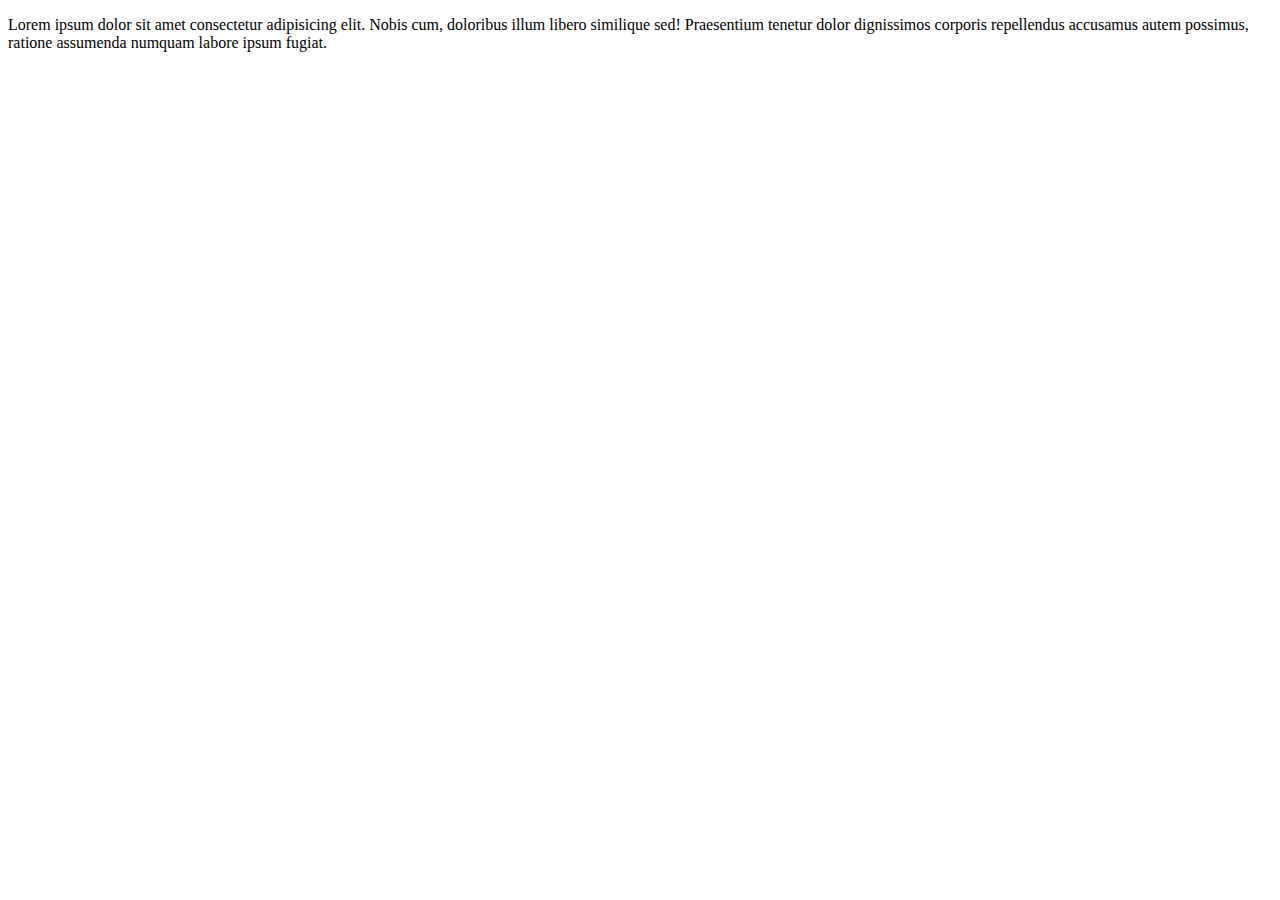
==== contact.html @ 92affbe4 "Add files via upload" ====
<!DOCTYPE html>
<html lang="en">
<head>
    <meta charset="UTF-8">
    <meta name="viewport" content="width=device-width, initial-scale=1.0">
    <title>Steven-Jenny-Store</title>
    <link rel="preconnect" href="https://fonts.googleapis.com">
<link rel="preconnect" href="https://fonts.gstatic.com" crossorigin>
<link href="https://fonts.googleapis.com/css2?family=Martel:wght@200;300;400;600;700;800;900&family=Mooli&family=Playwrite+CU:wght@100..400&family=Teko:wght@300..700&display=swap" rel="stylesheet">
    <link rel="stylesheet" href="styles.css">
</head>
<body>

    <div class="contact-info">
        <p>
            Lorem ipsum dolor sit amet consectetur adipisicing elit. Nobis cum, doloribus illum libero similique sed! Praesentium tenetur dolor dignissimos corporis repellendus accusamus autem possimus, ratione assumenda numquam labore ipsum fugiat.
        </p>
    </div>
</body>
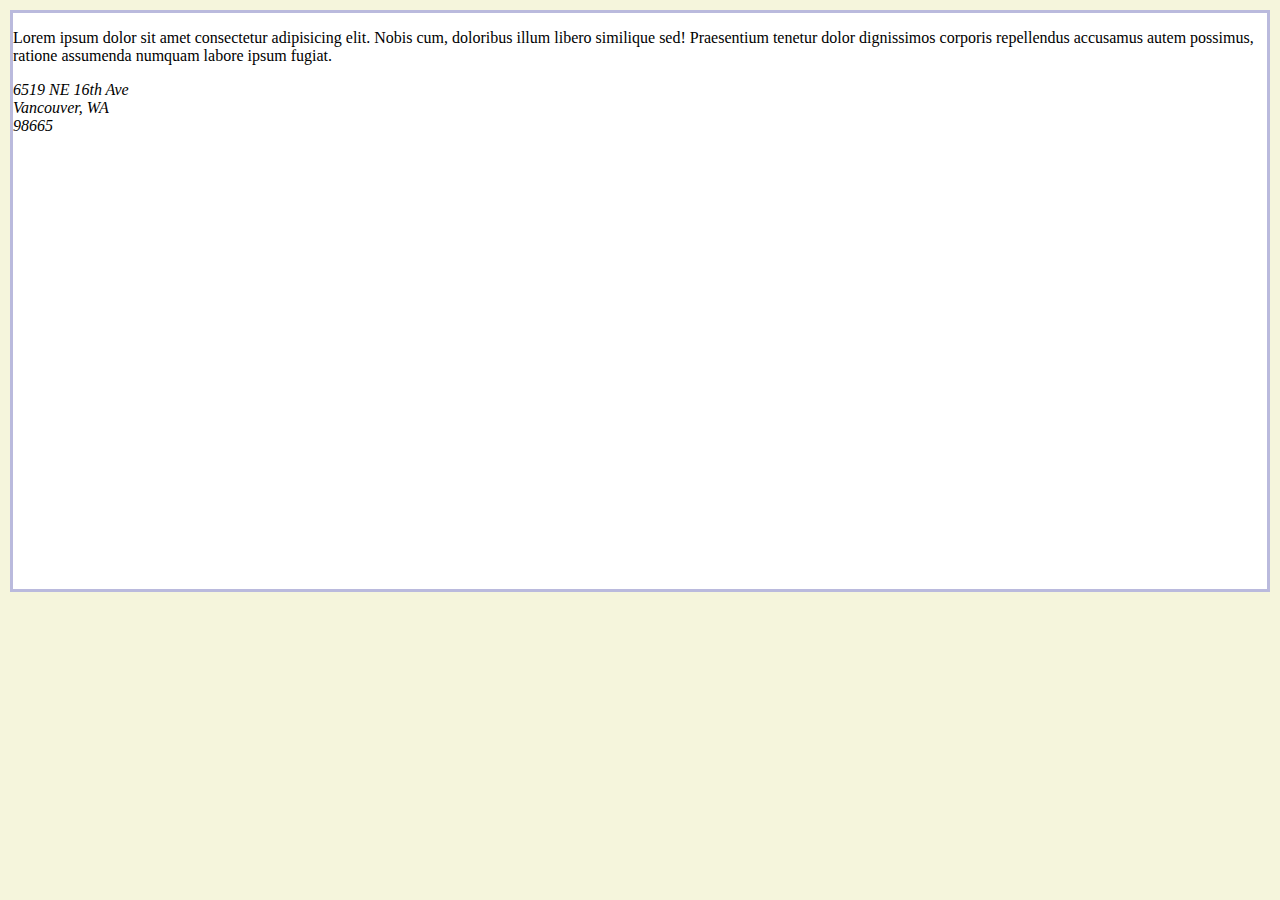
==== commit 66f63bf4: "Update contact.html" ====
--- a/contact.html
+++ b/contact.html
@@ -15,5 +15,9 @@
         <p>
             Lorem ipsum dolor sit amet consectetur adipisicing elit. Nobis cum, doloribus illum libero similique sed! Praesentium tenetur dolor dignissimos corporis repellendus accusamus autem possimus, ratione assumenda numquam labore ipsum fugiat.
         </p>
+        <address>
+            6519 NE 16th Ave<br> Vancouver, WA<br> 98665
+        </address>
+        <iframe src="https://www.google.com/maps/embed?pb=!1m18!1m12!1m3!1d331.2342893164861!2d-122.65571280854687!3d45.66986928511561!2m3!1f0!2f0!3f0!3m2!1i1024!2i768!4f13.1!3m3!1m2!1s0x5495aefac1c0031b%3A0xf1e29d50afa170cb!2s6519%20NE%2016th%20Ave%2C%20Vancouver%2C%20WA%2098665!5e0!3m2!1sen!2sus!4v1737153057028!5m2!1sen!2sus" width="600" height="450" style="border:0;" allowfullscreen="" loading="lazy" referrerpolicy="no-referrer-when-downgrade"></iframe>
     </div>
-</body>+</body>
--- a/styles.css
+++ b/styles.css
@@ -0,0 +1,308 @@
+:root {
+    font-family: Georgia, 'Times New Roman', Times, serif;
+    min-height: 100vh;
+    max-width: 1280px;
+    background-color: beige;
+    margin: 0 auto;
+}
+
+body {
+    margin: 10px;
+    background-color: white;
+    border: 3px solid rgb(186, 186, 221);
+}
+
+.page-container {
+    margin-bottom: 70px;
+}
+
+
+nav {
+    background-color: bisque;
+    display: flex;
+    flex-direction: row;
+    justify-content: space-between;
+}
+
+nav .logo {
+    display: flex;
+    align-items: center;
+}
+
+nav .logo img {
+    width: 56px;
+    height: 56px;
+    padding: 8px;
+    border-radius: 50%;
+}
+nav .logo .title {
+    color: black;
+    font-size: 24px;
+    font-weight: bold;
+    padding-left: 20px;
+}
+
+nav ul {
+    display: flex;
+    flex-direction: row;
+    flex-wrap: wrap;
+    justify-content: flex-start;
+    list-style: none;
+}
+
+nav ul li {
+    color: darkgoldenrod;
+    padding: 22px 40px;
+    background-color: darkslategray;
+}
+
+nav ul li:hover {
+    background-color: rgb(37, 37, 31);
+}
+nav ul li.active {
+    background-color: darkgreen;
+}
+
+nav ul li a {
+    color: aliceblue;
+    text-decoration: none;
+}
+
+@media all and (max-width: 800px) {
+    nav {
+        justify-content: flex-start;
+    }
+
+    nav ul {
+        justify-content: space-between;
+    }
+}
+
+@media all and (max-width: 600px) {
+    nav {
+        flex-direction: column;
+        align-items: center;
+    }
+
+    nav ul {
+        width: 100%;
+        flex-direction: column;
+        align-items: stretch;
+    }
+
+    nav ul li {
+        text-align: center;
+    }
+}
+
+.banner {
+    display: flex;
+    justify-content: center;
+    align-items: center;
+    width: 90%;
+    height: 450px;
+    background-image: url('https://st5.depositphotos.com/4256003/64429/i/450/depositphotos_644296576-stock-photo-beautiful-crystal-forest-digital-art.jpg');
+    background-size: cover;
+    background-position: center;
+    text-align: center;
+    border: 4px solid darkgoldenrod;
+    border-radius: 10%;
+    margin-left: 10px;
+    padding-right: 95px;
+    
+}
+    
+    
+
+@keyframes appear {
+    from {
+        opacity: 0.0;
+        top: -100px;
+    }
+
+    to {
+        opacity: 1.0;
+        top: 0.0;
+    }
+}
+
+.banner  .heading {
+    flex: 1;
+    justify-self: center;
+    color: aliceblue;
+    font-size: 3em;
+    font-weight: bold;
+    position: center;
+    animation: appear 1s ease-in-out 0s forwards;
+}
+
+.banner .heading small {
+    font-size: 24px;
+}
+
+.maintext {
+    font-size: 18px;
+    padding: 12px;
+}
+
+.subtext {
+    display: flex;
+}
+
+.subtext div {
+    padding: 20px;
+    margin: 10px;
+    border-radius: 10px;
+    color: rgb(246, 249, 250);
+}
+
+.subtext .red {
+    background-color: darkgoldenrod;
+    background-image: url(https://pbs.twimg.com/media/FcOfgKPXoAAzBWw.jpg:large);
+    border: 2px solid goldenrod;
+    border-radius: 20%;
+    background-size: cover;
+    
+}
+
+.subtext .yellow {
+    background-color: darksalmon;
+    background-image: url(https://encrypted-tbn0.gstatic.com/images?q=tbn:ANd9GcT77ekMsXvfRdVtc7ARmsfAESsU2tI1NehufQ&s);
+    background-size: cover;
+    border-radius: 20%;
+    border: 2px solid darkgoldenrod;
+    color: black;
+}
+
+
+
+.subtext .green {
+    background-color: burlywood;
+    background-image: url(https://img77.uenicdn.com/image/upload/v1654408394/business/1831d5ad-7800-42fe-ba8c-882afdb90f4f.jpg);
+    background-position: center;
+    background-size: cover;
+    border-radius: 20%;
+    border: 2px solid darkgoldenrod;
+}
+
+
+.quote {
+    display: block;
+    background-color: burlywood;
+    padding: 50px;
+    text-align: center;
+    font-style: italic;
+}
+
+.quote::before {
+    display: inline-block;
+    content: open-quote;
+    color: black;
+    font-size: 32px;
+}
+
+.quote::after {
+    display: inline-block;
+    content: close-quote;
+    color: black;
+    font-size: 32px;
+}
+
+h3.title {
+    font-size: 24px;
+    padding: 12px;
+    margin: 6px;
+    border-top: 5px solid darkgreen;
+    border-bottom: 5px solid darkgreen;
+}
+
+.store {
+    display: flex;
+    flex-direction: row;
+    justify-content: center;
+    flex-wrap: wrap;
+}
+
+.rocks {
+   flex-basis: 200px;
+   box-sizing: border-box;
+   padding: 20px;
+   margin: 20px;
+   border: 2px solid darkgreen;
+   border-radius: 10px;
+}
+
+
+.jewelry {
+    flex-basis: 200px;
+   box-sizing: border-box;
+   padding: 20px;
+   margin: 20px;
+   border: 2px solid darkgreen;
+   border-radius: 10px;
+}
+.jewelry img {
+    opacity: 0.5;
+}
+
+.furniture {
+    flex-basis: 200px;
+   box-sizing: border-box;
+   padding: 20px;
+   margin: 20px;
+   border: 2px solid darkgreen;
+   border-radius: 10px;
+   
+}
+
+.furniture img {
+    background-position: center;
+}
+
+
+.store h4 {
+    font-size: 20px;
+    padding: 12px;
+    margin: 6px;
+    border-top: 5px solid darkgreen;
+    border-bottom: 5px solid darkgreen;  
+}
+
+.store p {
+    padding: 0px 12px;
+}
+
+.store img {
+    width: 100%;
+    border-radius: 10px;
+    transition: all 0.5s ease-in-out;
+    border-radius: 50%;
+        
+}
+
+.store img:hover {
+    transform: scale(0.95);
+    opacity: 0.5;
+}
+
+.store button {
+    background-color: darkgreen;
+    color: rgb(245, 249, 249);
+    padding: 12px 20px;
+    border: none;
+    border-radius: 4px;
+    width: 100%;
+    font-size: 12px;
+}
+
+.footer {
+    position: fixed;
+    left: 0;
+    right: 0;
+    bottom: 0;
+    background-color: beige;
+    color: black;
+    text-align: center;
+    padding: 24px;
+
+}